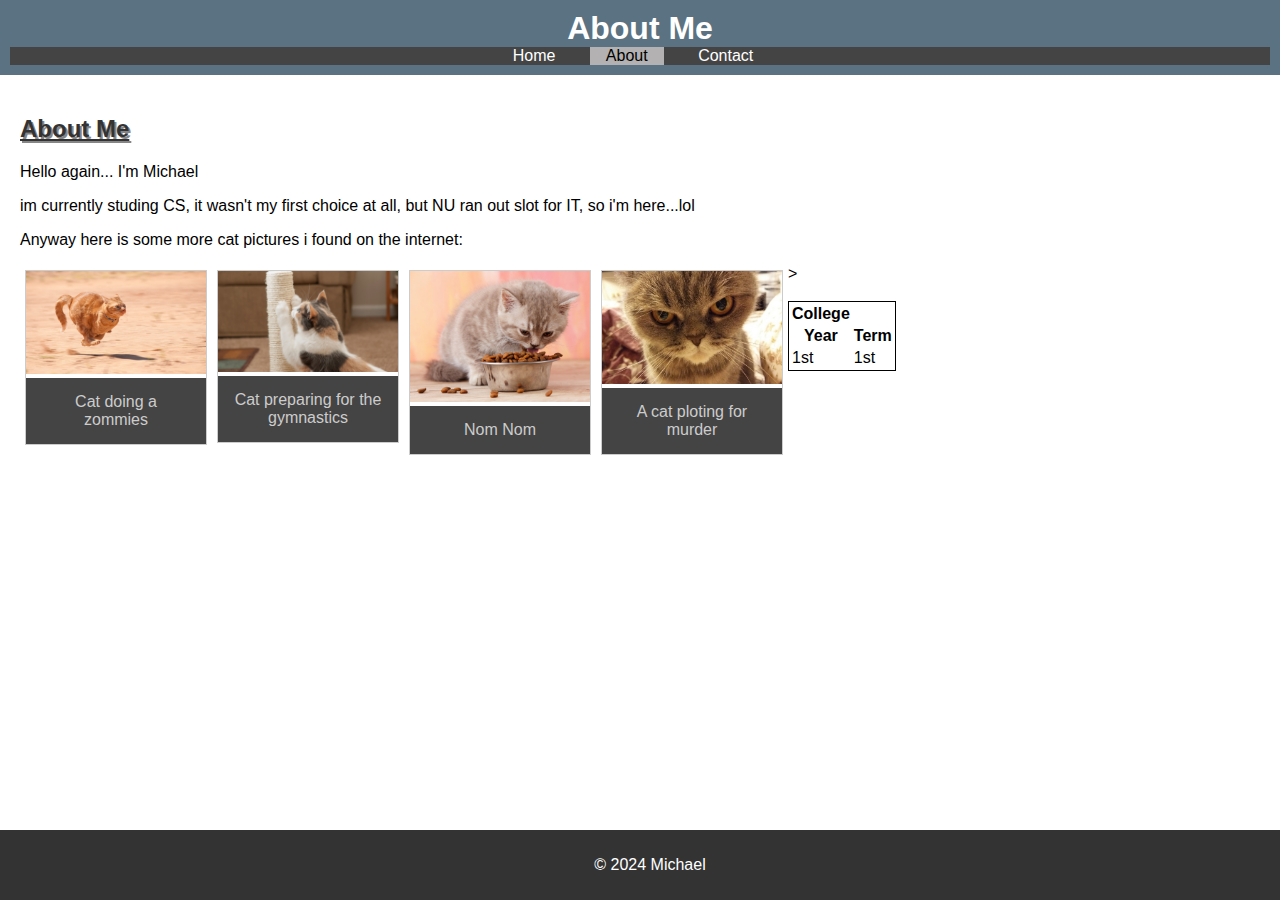
==== about.html @ 9bf90862 "Add files via upload" ====
<!DOCTYPE html>
<html lang="en">
<head>
    <meta charset="UTF-8">
    <meta name="viewport" content="width=device-width, initial-scale=1.0">
    <title>About Michael</title>
    <link rel="stylesheet" href="styles.css">
</head>
<body>
    <header>
        <h1>About Me</h1>
        <nav>
            <ul>
                <li><a href="index.html">Home</a></li>
                <li><a class="active" href="about.html">About</a></li>
                <li><a href="contact.html">Contact</a></li>
            </ul>
        </nav>
    </header>
    <main>
        <h2>About Me</h2>
        <p>Hello again... I'm Michael</p>
        <p>im currently studing CS, it wasn't my first choice at all, but NU ran out slot for IT, so i'm here...lol</p>
        <p>Anyway here is some more cat pictures i found on the internet:</p>
        <!--Gallery-->>
        <div class="gallery">
            <a target="_blank" href="https://dnl7t01l0fo05.cloudfront.net/wp-content/uploads/2016/05/crazy-running-cat-1.jpg">
              <img src="images/zommies.jpg" alt="Cinque Terre" width="600" height="400">
            </a>
            <div class="desc">Cat doing a zommies</div>
          </div>
          
          <div class="gallery">
            <a target="_blank" href="https://happypuppytips.com/how-to-cut-out-your-cats-clawing-habit-%EF%BF%BC/">
              <img src="images/gymnastics.png" alt="Forest" width="600" height="400">
            </a>
            <div class="desc">Cat preparing for the gymnastics</div>
          </div>
          
          <div class="gallery">
            <a target="_blank" href="https://www.hirerush.com/blog/how-to-take-care-of-a-kitten/">
              <img src="images/nomnom.jpg" alt="Northern Lights" width="600" height="400">
            </a>
            <div class="desc">Nom Nom</div>
          </div>
          
          <div class="gallery">
            <a target="_blank" href="https://www.pinterest.com/pin/583216220473760753/">
              <img src="images/ragey.jpg" alt="Mountains" width="600" height="400">
            </a>
            <div class="desc">A cat ploting for murder</div>
          </div>
          <br><br>
	    <table id="stats">
            <tr>
                <th>College</th>
            </tr>
    		<tr>
       		    <th>Year</th>
                <th>Term</th>
    		</tr>
    		<tr>
        	    <td>1st</td>
                <td>1st</td>
        	</tr>
	    </table>
    </main>
    <footer>
        <p>&copy; 2024 Michael</p>
    </footer>
</body>
</html>
---- styles.css ----
/* General Styles */
body {
    font-family: Arial, sans-serif;
    margin: 0;
    padding: 0;
    background-color: #ffffff;
}

/* Header */
header {
    background-color: #5b7282;
    color: white;
    padding: 10px;
    text-align: center;
}

header h1 {
    margin: 0;
}

/* Navigation */
nav ul {
    list-style-type: none;
    padding: 0;
    margin: 0;
    background-color: #444;
    overflow: hidden;
}

nav ul li {
    display: inline-block;
    margin-right: 14px;
}

nav ul li a {
    color: white;
    text-decoration: none;
    padding: 14px 16px;
}

nav ul li a:hover {
    text-decoration: underline;
    background-color: #878686;
}

.active {
    background-color: #b3b1b1;
    color: black;
    }

/* Main Content */
main {
    padding: 20px;
}

.status{
    border: #333;
}

#stats {
    border: 1px solid black;
}

.text {
    font-family: Lucida Sans;
}

main h2 {
    text-shadow: 2px 2px #878686;
    color: #333;
    font-weight: bold;
    text-decoration: underline;
}
/* gallery */
div.gallery {
    margin: 5px;
    border: 1px solid #ccc;
    float: left;
    width: 180px;
  }
  
  div.gallery:hover {
    border: 1px solid #777;
  }
  
  div.gallery img {
    width: 100%;
    height: auto;
  }
  
  div.desc {
    padding: 15px;
    text-align: center;
    background-color: #444;
    color: #ccc;
  }

/* Footer */
footer {
    background-color: #333;
    color: white;
    text-align: center;
    padding: 10px;
    position: absolute;
    bottom: 0;
    width: 100%;
}
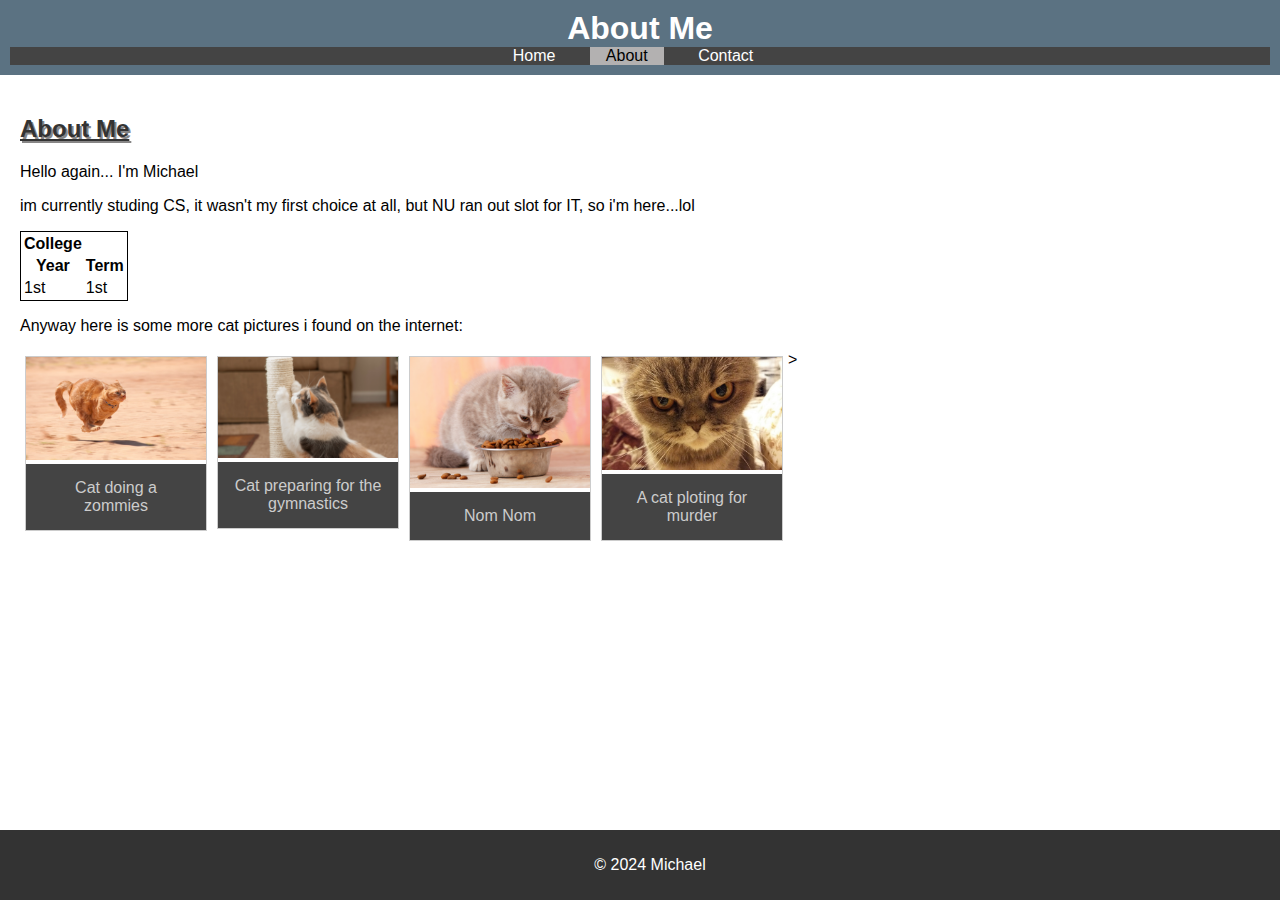
==== commit d05bb310: "Layout change in about.html" ====
--- a/about.html
+++ b/about.html
@@ -21,6 +21,19 @@
         <h2>About Me</h2>
         <p>Hello again... I'm Michael</p>
         <p>im currently studing CS, it wasn't my first choice at all, but NU ran out slot for IT, so i'm here...lol</p>
+        <table id="stats">
+          <tr>
+            <th>College</th>
+          </tr>
+          <tr>
+            <th>Year</th>
+            <th>Term</th>
+          </tr>
+          <tr>
+            <td>1st</td>
+            <td>1st</td>
+          </tr>
+        </table>
         <p>Anyway here is some more cat pictures i found on the internet:</p>
         <!--Gallery-->>
         <div class="gallery">
@@ -51,19 +64,6 @@
             <div class="desc">A cat ploting for murder</div>
           </div>
           <br><br>
-	    <table id="stats">
-            <tr>
-                <th>College</th>
-            </tr>
-    		<tr>
-       		    <th>Year</th>
-                <th>Term</th>
-    		</tr>
-    		<tr>
-        	    <td>1st</td>
-                <td>1st</td>
-        	</tr>
-	    </table>
     </main>
     <footer>
         <p>&copy; 2024 Michael</p>
